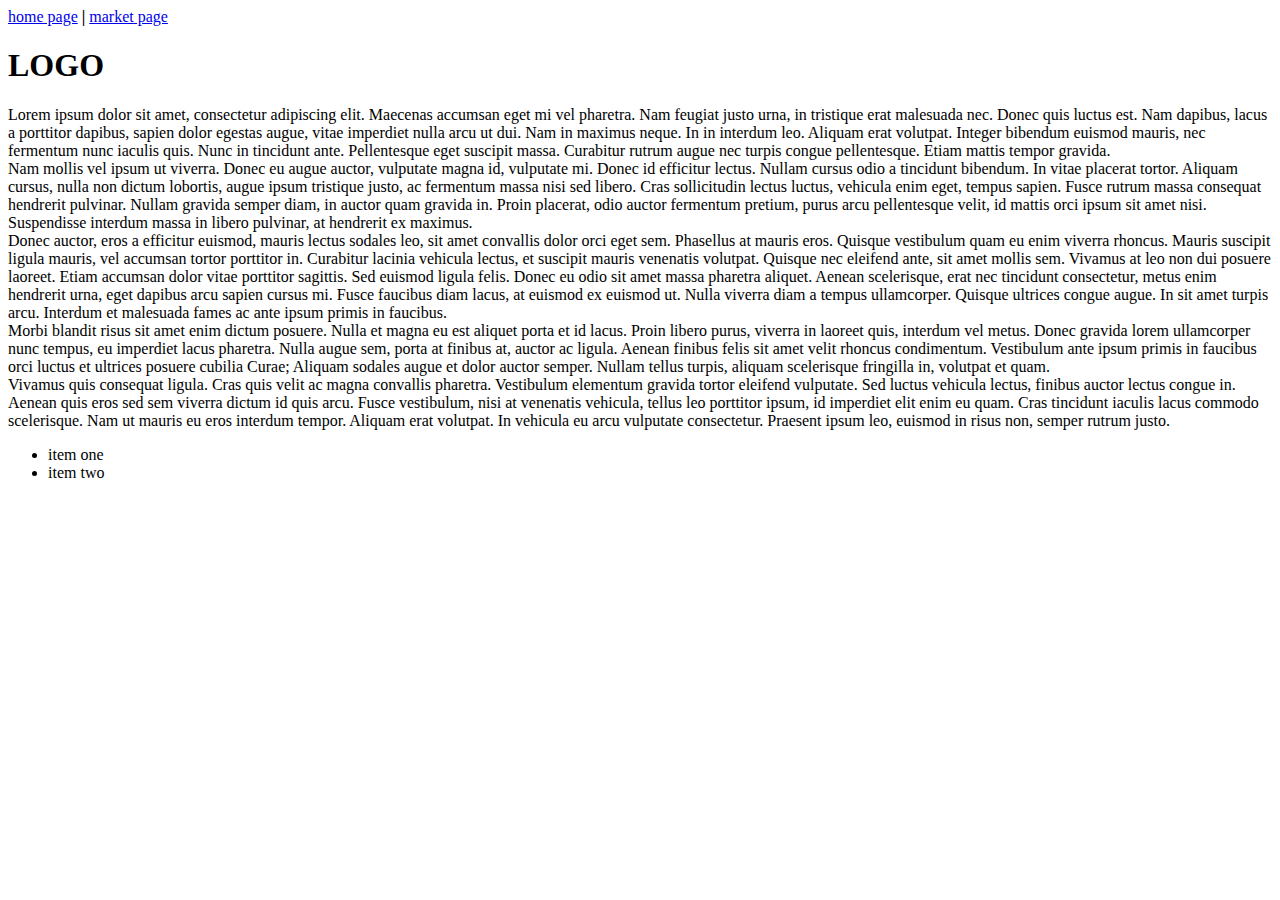
==== market.html @ f318e9ba "Initial commit" ====
<!DOCTYPE html>
    <html>

    <head>
        <meta charset="UTF-8">
        <title>title</title>
    </head>

    <body>
        <header>
            <nav>
                <a href="index.html">home page</a><b> | </b>
                <a href="market.html">market page</a>
            </nav>
        </header>

        <h1>LOGO</h1>
        <p>

            Lorem ipsum dolor sit amet, consectetur adipiscing elit. Maecenas accumsan eget mi vel pharetra. Nam feugiat justo urna, in tristique erat malesuada nec. Donec quis luctus est. Nam dapibus, lacus a porttitor dapibus, sapien dolor egestas augue, vitae imperdiet nulla arcu ut dui. Nam in maximus neque. In in interdum leo. Aliquam erat volutpat. Integer bibendum euismod mauris, nec fermentum nunc iaculis quis. Nunc in tincidunt ante. Pellentesque eget suscipit massa. Curabitur rutrum augue nec turpis congue pellentesque. Etiam mattis tempor gravida.<br>

            Nam mollis vel ipsum ut viverra. Donec eu augue auctor, vulputate magna id, vulputate mi. Donec id efficitur lectus. Nullam cursus odio a tincidunt bibendum. In vitae placerat tortor. Aliquam cursus, nulla non dictum lobortis, augue ipsum tristique justo, ac fermentum massa nisi sed libero. Cras sollicitudin lectus luctus, vehicula enim eget, tempus sapien. Fusce rutrum massa consequat hendrerit pulvinar. Nullam gravida semper diam, in auctor quam gravida in. Proin placerat, odio auctor fermentum pretium, purus arcu pellentesque velit, id mattis orci ipsum sit amet nisi. Suspendisse interdum massa in libero pulvinar, at hendrerit ex maximus.<br>

            Donec auctor, eros a efficitur euismod, mauris lectus sodales leo, sit amet convallis dolor orci eget sem. Phasellus at mauris eros. Quisque vestibulum quam eu enim viverra rhoncus. Mauris suscipit ligula mauris, vel accumsan tortor porttitor in. Curabitur lacinia vehicula lectus, et suscipit mauris venenatis volutpat. Quisque nec eleifend ante, sit amet mollis sem. Vivamus at leo non dui posuere laoreet. Etiam accumsan dolor vitae porttitor sagittis. Sed euismod ligula felis. Donec eu odio sit amet massa pharetra aliquet. Aenean scelerisque, erat nec tincidunt consectetur, metus enim hendrerit urna, eget dapibus arcu sapien cursus mi. Fusce faucibus diam lacus, at euismod ex euismod ut. Nulla viverra diam a tempus ullamcorper. Quisque ultrices congue augue. In sit amet turpis arcu. Interdum et malesuada fames ac ante ipsum primis in faucibus.<br>

            Morbi blandit risus sit amet enim dictum posuere. Nulla et magna eu est aliquet porta et id lacus. Proin libero purus, viverra in laoreet quis, interdum vel metus. Donec gravida lorem ullamcorper nunc tempus, eu imperdiet lacus pharetra. Nulla augue sem, porta at finibus at, auctor ac ligula. Aenean finibus felis sit amet velit rhoncus condimentum. Vestibulum ante ipsum primis in faucibus orci luctus et ultrices posuere cubilia Curae; Aliquam sodales augue et dolor auctor semper. Nullam tellus turpis, aliquam scelerisque fringilla in, volutpat et quam.<br>

            Vivamus quis consequat ligula. Cras quis velit ac magna convallis pharetra. Vestibulum elementum gravida tortor eleifend vulputate. Sed luctus vehicula lectus, finibus auctor lectus congue in. Aenean quis eros sed sem viverra dictum id quis arcu. Fusce vestibulum, nisi at venenatis vehicula, tellus leo porttitor ipsum, id imperdiet elit enim eu quam. Cras tincidunt iaculis lacus commodo scelerisque. Nam ut mauris eu eros interdum tempor. Aliquam erat volutpat. In vehicula eu arcu vulputate consectetur. Praesent ipsum leo, euismod in risus non, semper rutrum justo.<br> </p>

        <footer>
            <ul>
                <li>item one</li>
                <li>item two</li>
            </ul>
        </footer>

    </body>

    </html>
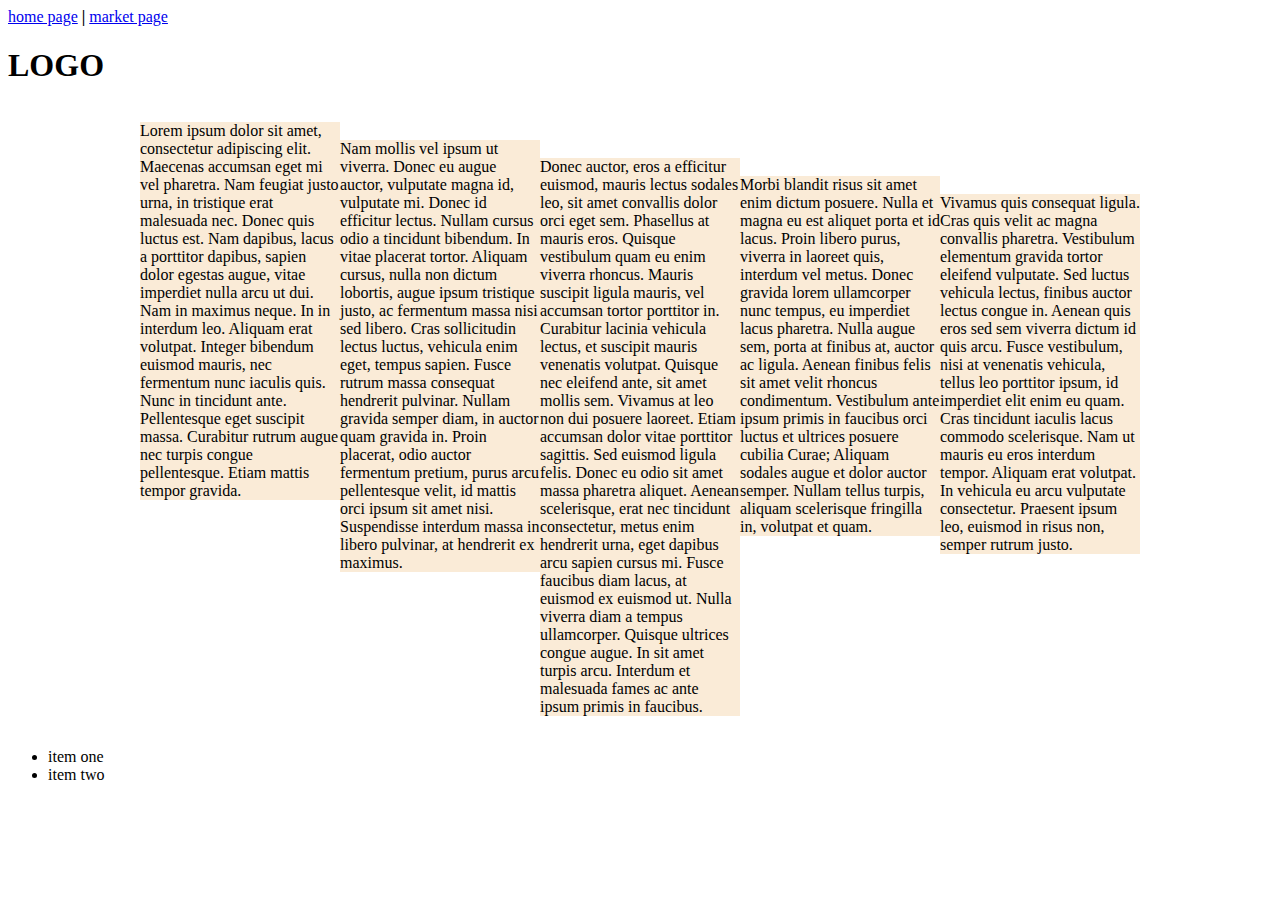
==== commit a4ec64c1: "second commit with float & clear" ====
--- a/market.html
+++ b/market.html
@@ -3,6 +3,35 @@
 
     <head>
         <meta charset="UTF-8">
+        <link rel="stylesheet" href="/home/ladyofspain/Desktop/Bucket/Computer Lab/sites/examples/first/style.css">
+        <style>
+            .main {
+                max-width: 1000px;
+                margin: 0 auto;
+                box-sizing: border-box;
+
+            }
+
+            .p1 {
+                background-color: antiquewhite;
+                float: left;
+                width: 200px;
+
+            }
+
+            .main:after {
+
+                display: block;
+
+                content: '';
+
+                clear: both;
+
+            }
+
+        </style>
+
+
         <title>title</title>
     </head>
 
@@ -15,17 +44,19 @@
         </header>
 
         <h1>LOGO</h1>
-        <p>
+        <div class="main">
+            <p class="p1">
 
-            Lorem ipsum dolor sit amet, consectetur adipiscing elit. Maecenas accumsan eget mi vel pharetra. Nam feugiat justo urna, in tristique erat malesuada nec. Donec quis luctus est. Nam dapibus, lacus a porttitor dapibus, sapien dolor egestas augue, vitae imperdiet nulla arcu ut dui. Nam in maximus neque. In in interdum leo. Aliquam erat volutpat. Integer bibendum euismod mauris, nec fermentum nunc iaculis quis. Nunc in tincidunt ante. Pellentesque eget suscipit massa. Curabitur rutrum augue nec turpis congue pellentesque. Etiam mattis tempor gravida.<br>
+                Lorem ipsum dolor sit amet, consectetur adipiscing elit. Maecenas accumsan eget mi vel pharetra. Nam feugiat justo urna, in tristique erat malesuada nec. Donec quis luctus est. Nam dapibus, lacus a porttitor dapibus, sapien dolor egestas augue, vitae imperdiet nulla arcu ut dui. Nam in maximus neque. In in interdum leo. Aliquam erat volutpat. Integer bibendum euismod mauris, nec fermentum nunc iaculis quis. Nunc in tincidunt ante. Pellentesque eget suscipit massa. Curabitur rutrum augue nec turpis congue pellentesque. Etiam mattis tempor gravida.</p><br>
 
-            Nam mollis vel ipsum ut viverra. Donec eu augue auctor, vulputate magna id, vulputate mi. Donec id efficitur lectus. Nullam cursus odio a tincidunt bibendum. In vitae placerat tortor. Aliquam cursus, nulla non dictum lobortis, augue ipsum tristique justo, ac fermentum massa nisi sed libero. Cras sollicitudin lectus luctus, vehicula enim eget, tempus sapien. Fusce rutrum massa consequat hendrerit pulvinar. Nullam gravida semper diam, in auctor quam gravida in. Proin placerat, odio auctor fermentum pretium, purus arcu pellentesque velit, id mattis orci ipsum sit amet nisi. Suspendisse interdum massa in libero pulvinar, at hendrerit ex maximus.<br>
+            <p class="p1"> Nam mollis vel ipsum ut viverra. Donec eu augue auctor, vulputate magna id, vulputate mi. Donec id efficitur lectus. Nullam cursus odio a tincidunt bibendum. In vitae placerat tortor. Aliquam cursus, nulla non dictum lobortis, augue ipsum tristique justo, ac fermentum massa nisi sed libero. Cras sollicitudin lectus luctus, vehicula enim eget, tempus sapien. Fusce rutrum massa consequat hendrerit pulvinar. Nullam gravida semper diam, in auctor quam gravida in. Proin placerat, odio auctor fermentum pretium, purus arcu pellentesque velit, id mattis orci ipsum sit amet nisi. Suspendisse interdum massa in libero pulvinar, at hendrerit ex maximus.</p><br>
 
-            Donec auctor, eros a efficitur euismod, mauris lectus sodales leo, sit amet convallis dolor orci eget sem. Phasellus at mauris eros. Quisque vestibulum quam eu enim viverra rhoncus. Mauris suscipit ligula mauris, vel accumsan tortor porttitor in. Curabitur lacinia vehicula lectus, et suscipit mauris venenatis volutpat. Quisque nec eleifend ante, sit amet mollis sem. Vivamus at leo non dui posuere laoreet. Etiam accumsan dolor vitae porttitor sagittis. Sed euismod ligula felis. Donec eu odio sit amet massa pharetra aliquet. Aenean scelerisque, erat nec tincidunt consectetur, metus enim hendrerit urna, eget dapibus arcu sapien cursus mi. Fusce faucibus diam lacus, at euismod ex euismod ut. Nulla viverra diam a tempus ullamcorper. Quisque ultrices congue augue. In sit amet turpis arcu. Interdum et malesuada fames ac ante ipsum primis in faucibus.<br>
+            <p class="p1">Donec auctor, eros a efficitur euismod, mauris lectus sodales leo, sit amet convallis dolor orci eget sem. Phasellus at mauris eros. Quisque vestibulum quam eu enim viverra rhoncus. Mauris suscipit ligula mauris, vel accumsan tortor porttitor in. Curabitur lacinia vehicula lectus, et suscipit mauris venenatis volutpat. Quisque nec eleifend ante, sit amet mollis sem. Vivamus at leo non dui posuere laoreet. Etiam accumsan dolor vitae porttitor sagittis. Sed euismod ligula felis. Donec eu odio sit amet massa pharetra aliquet. Aenean scelerisque, erat nec tincidunt consectetur, metus enim hendrerit urna, eget dapibus arcu sapien cursus mi. Fusce faucibus diam lacus, at euismod ex euismod ut. Nulla viverra diam a tempus ullamcorper. Quisque ultrices congue augue. In sit amet turpis arcu. Interdum et malesuada fames ac ante ipsum primis in faucibus.</p><br>
 
-            Morbi blandit risus sit amet enim dictum posuere. Nulla et magna eu est aliquet porta et id lacus. Proin libero purus, viverra in laoreet quis, interdum vel metus. Donec gravida lorem ullamcorper nunc tempus, eu imperdiet lacus pharetra. Nulla augue sem, porta at finibus at, auctor ac ligula. Aenean finibus felis sit amet velit rhoncus condimentum. Vestibulum ante ipsum primis in faucibus orci luctus et ultrices posuere cubilia Curae; Aliquam sodales augue et dolor auctor semper. Nullam tellus turpis, aliquam scelerisque fringilla in, volutpat et quam.<br>
+            <p class="p1">Morbi blandit risus sit amet enim dictum posuere. Nulla et magna eu est aliquet porta et id lacus. Proin libero purus, viverra in laoreet quis, interdum vel metus. Donec gravida lorem ullamcorper nunc tempus, eu imperdiet lacus pharetra. Nulla augue sem, porta at finibus at, auctor ac ligula. Aenean finibus felis sit amet velit rhoncus condimentum. Vestibulum ante ipsum primis in faucibus orci luctus et ultrices posuere cubilia Curae; Aliquam sodales augue et dolor auctor semper. Nullam tellus turpis, aliquam scelerisque fringilla in, volutpat et quam.</p><br>
 
-            Vivamus quis consequat ligula. Cras quis velit ac magna convallis pharetra. Vestibulum elementum gravida tortor eleifend vulputate. Sed luctus vehicula lectus, finibus auctor lectus congue in. Aenean quis eros sed sem viverra dictum id quis arcu. Fusce vestibulum, nisi at venenatis vehicula, tellus leo porttitor ipsum, id imperdiet elit enim eu quam. Cras tincidunt iaculis lacus commodo scelerisque. Nam ut mauris eu eros interdum tempor. Aliquam erat volutpat. In vehicula eu arcu vulputate consectetur. Praesent ipsum leo, euismod in risus non, semper rutrum justo.<br> </p>
+            <p class="p1">Vivamus quis consequat ligula. Cras quis velit ac magna convallis pharetra. Vestibulum elementum gravida tortor eleifend vulputate. Sed luctus vehicula lectus, finibus auctor lectus congue in. Aenean quis eros sed sem viverra dictum id quis arcu. Fusce vestibulum, nisi at venenatis vehicula, tellus leo porttitor ipsum, id imperdiet elit enim eu quam. Cras tincidunt iaculis lacus commodo scelerisque. Nam ut mauris eu eros interdum tempor. Aliquam erat volutpat. In vehicula eu arcu vulputate consectetur. Praesent ipsum leo, euismod in risus non, semper rutrum justo.</p><br>
+        </div>
 
         <footer>
             <ul>
